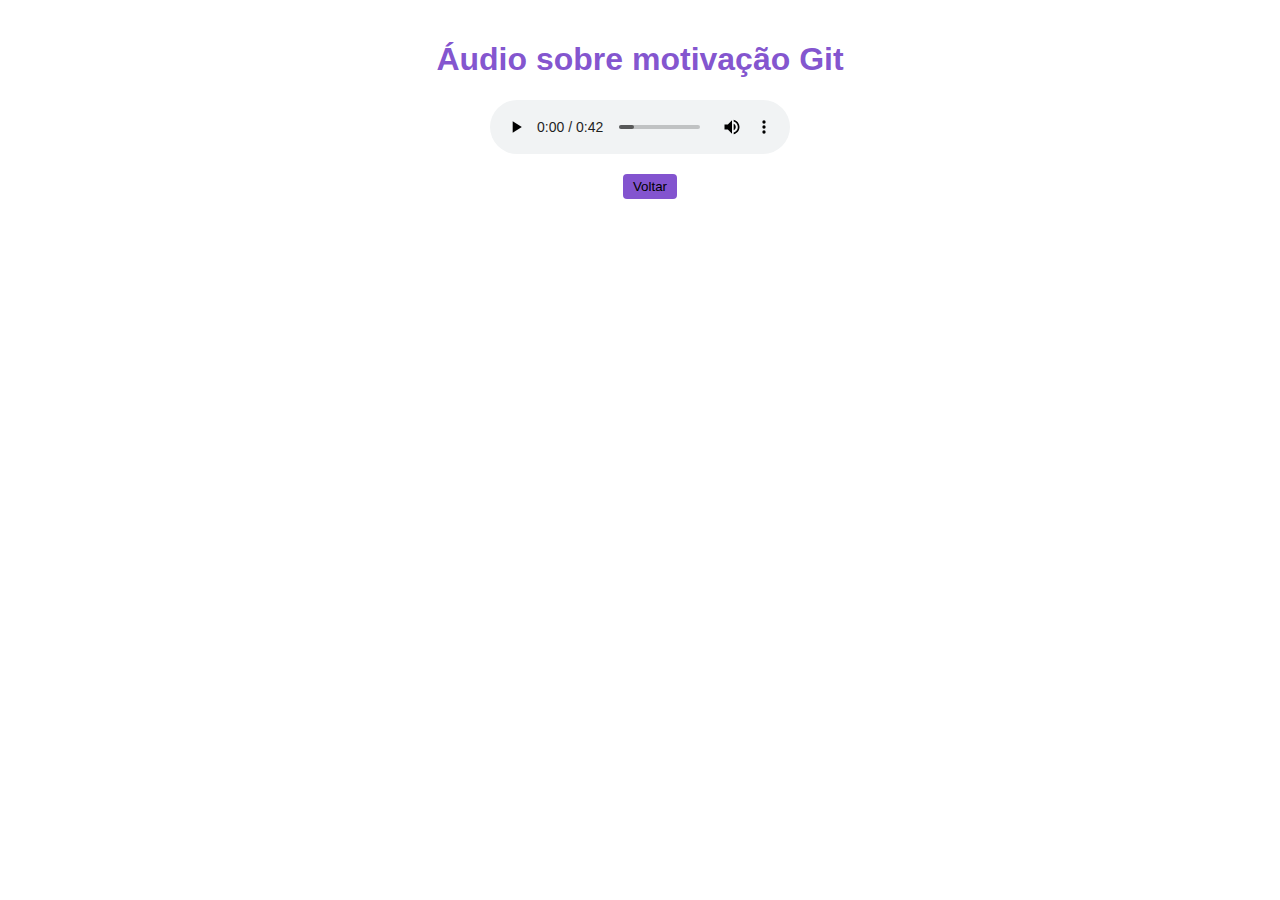
==== audio.html @ 9136923f "Add files via upload" ====
<!DOCTYPE html>
<html lang="pt">

<head>
    <link rel="stylesheet" type="text/css" href="styles.css" />
    <meta charset="UTF-8">
    <meta name="viewport" content="width=device-width, initial-scale=1.0">
    <title>Áudio Trabalho</title>
</head>

<body class="body2">
    <h1>Áudio sobre motivação Git</h1>
    <div>
        <audio src="audio/explicacao.mp3" controls></audio>
    </div>
    <ul>
        <button><a href="index.html">Voltar</a></button>
    </ul>

</body>

</html>
---- styles.css ----
body {
    font-family: Arial, sans-serif;
    margin: 0;
    padding: 20px;
  }
  
  h1 {
    color: rgba(104, 47, 197, 0.822);
  }
  
  h2 {
    color: black;
  }
  
  h3 {
    color: black;
  }
  
  p {
    color: #555;
  }
  
  ul {
    list-style-type: disc;
    padding-left: 20px;
  }
  
  table {
    border-collapse: collapse;
    width: 100%;
  }
  
  table, th, td {
    border: 1px solid rgba(104, 47, 197, 0.822);
  }
  
  th, td {
    padding: 10px;
  }
  
  img {

    display: block;
    margin-left: auto;
    margin-right: auto
       
  }
  
  button {
    background-color: rgba(104, 47, 197, 0.822);
    color: #ffffff;
    padding: 5px 10px;
    border: none;
    border-radius: 4px;
    cursor:auto;
    margin-bottom: 100px;
  }
  
  button a {
    color: #000000;
    text-decoration: none;
  }
  
  h2 mark {
    background-color: rgba(104, 47, 197, 0.822);
  }
  mark{
    background-color: rgba(104, 47, 197, 0.822);
  }
  small {
    font-size: 12px;
  }
  
  code {
    padding: 2px 4px;
    font-family: Consolas, monospace;
  }
  
  h2 + p {
    font-style: italic;
    margin-top: 0;
    margin-bottom: 20px;
  }
  .center{
    text-align: center;
  }

  .caixa{ 
    justify-content: center;
    width: 35%;
    
    display: flex;
    margin: auto;

    &div{
        padding: 2em;
    }

  }

  .purple{
    color: rgba(104, 47, 197, 0.822);
  }
  .body2{
    font-family: Arial, sans-serif;
    text-align: center;
  }
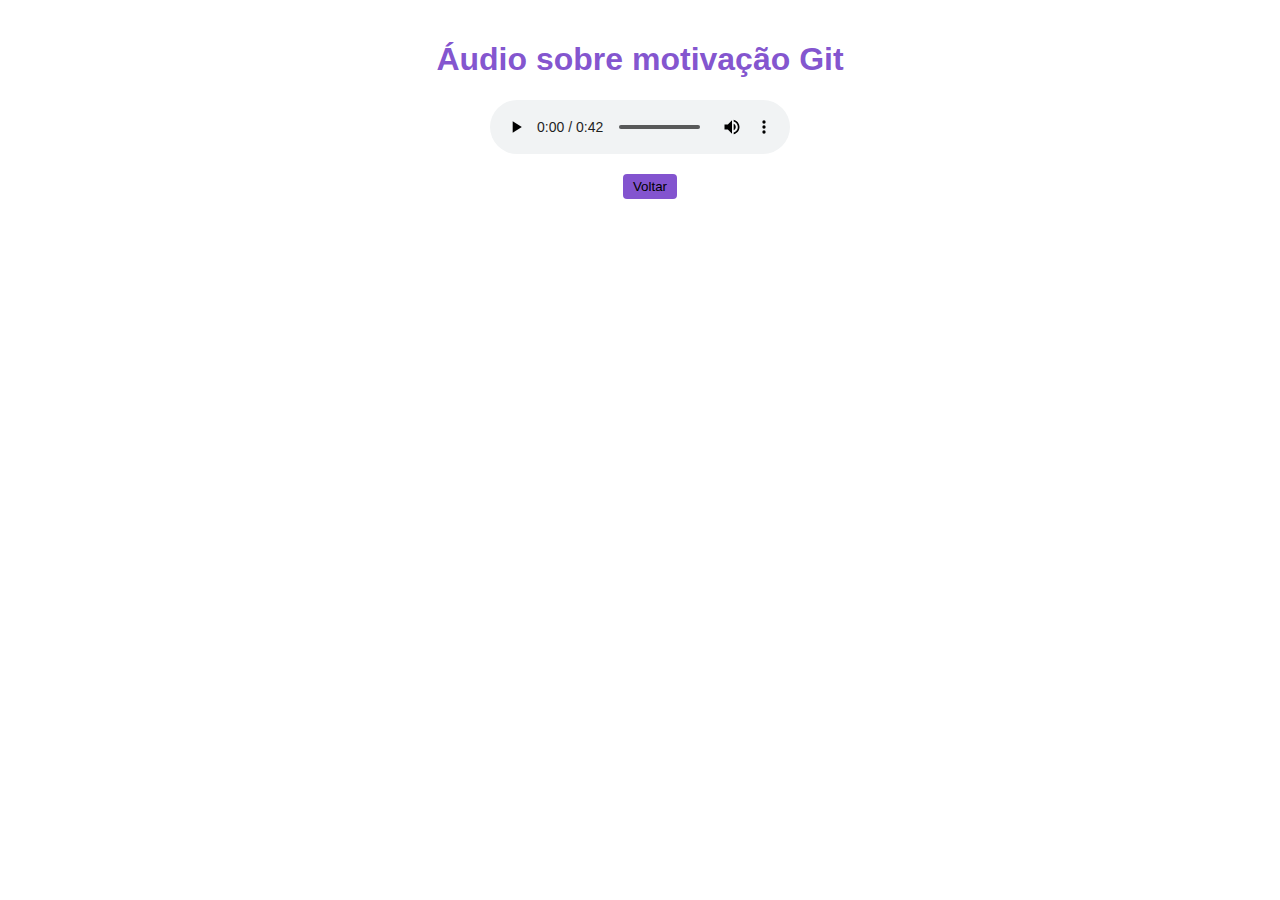
==== commit 43e0d71b: "Projeto Final" ====
--- a/audio.html
+++ b/audio.html
@@ -11,12 +11,11 @@
 <body class="body2">
     <h1>Áudio sobre motivação Git</h1>
     <div>
-        <audio src="audio/explicacao.mp3" controls></audio>
+        <audio src="audio/AudioExplicacao.mp3" controls></audio>
     </div>
     <ul>
         <button><a href="index.html">Voltar</a></button>
     </ul>
 
 </body>
-
 </html>--- a/styles.css
+++ b/styles.css
@@ -104,4 +104,4 @@
   .body2{
     font-family: Arial, sans-serif;
     text-align: center;
-  }
+  }